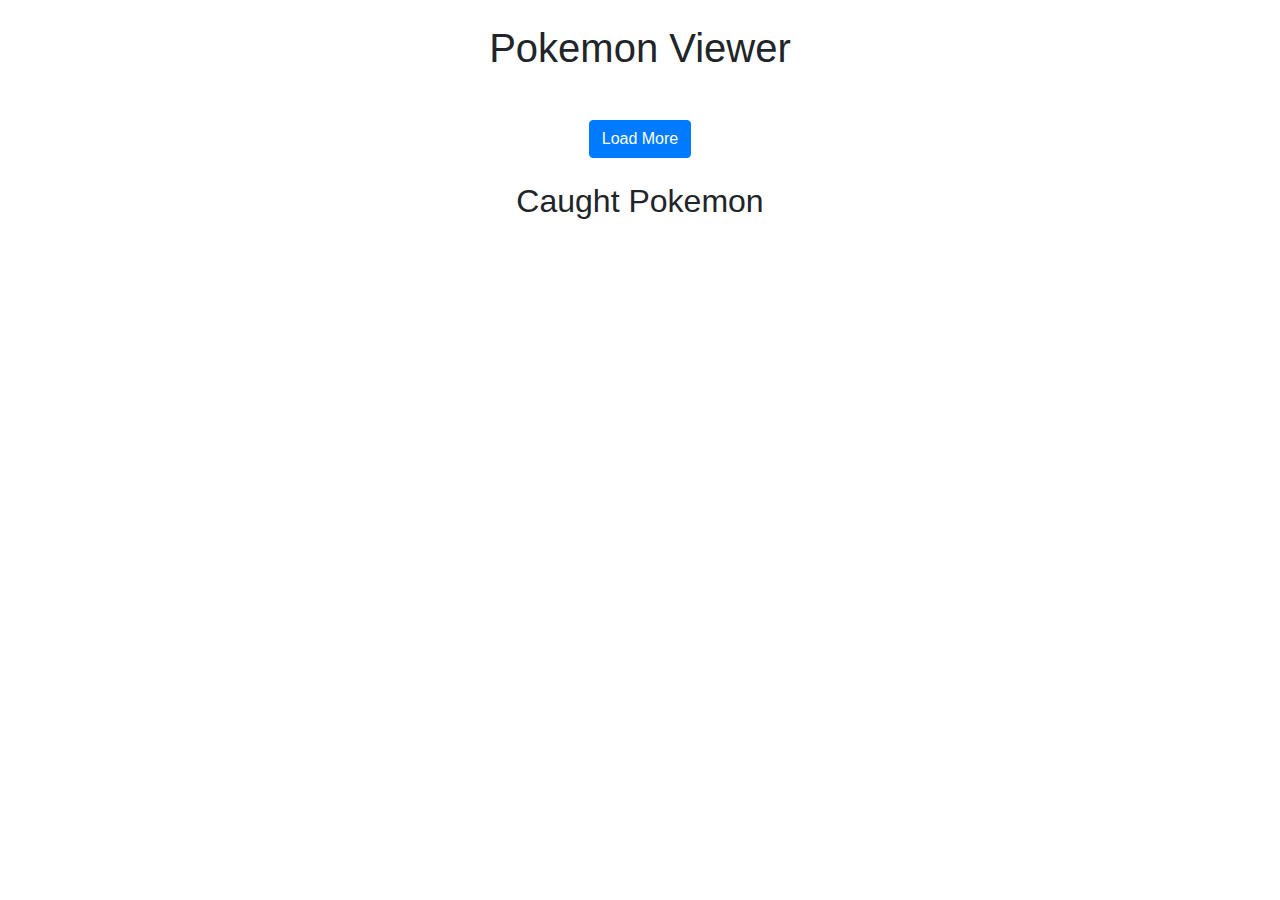
==== index.html @ 7d772be0 "Add files via upload" ====
<!DOCTYPE html>
<html lang="en">
<head>
    <meta charset="UTF-8">
    <meta name="viewport" content="width=device-width, initial-scale=1.0">
    <title>Pokemon Viewer</title>
    <link rel="stylesheet" href="style.css">
    <link rel="stylesheet" href="https://stackpath.bootstrapcdn.com/bootstrap/4.5.2/css/bootstrap.min.css">
</head>
<body>
    <div class="container">
        <h1 class="text-center my-4">Pokemon Viewer</h1>
        <div id="pokemon-list" class="row"></div>
        <div class="text-center my-4">
            <button id="load-more" class="btn btn-primary">Load More</button>
        </div>
        <h2 class="text-center my-4">Caught Pokemon</h2>
        <div id="caught-pokemon-list" class="row"></div>
    </div>
    <script src="script.js"></script>
</body>
</html>
---- style.css ----
body {
    background-color: #f771d5;
}

.pokemon-card {
    cursor: pointer;
    transition: transform 0.2s;
}

.pokemon-card:hover {
    transform: scale(1.05);
}

.pokemon-img {
    width: 100%;
    height: auto;
}

.caught {
    border: 2px solid rgb(248, 171, 108);
}
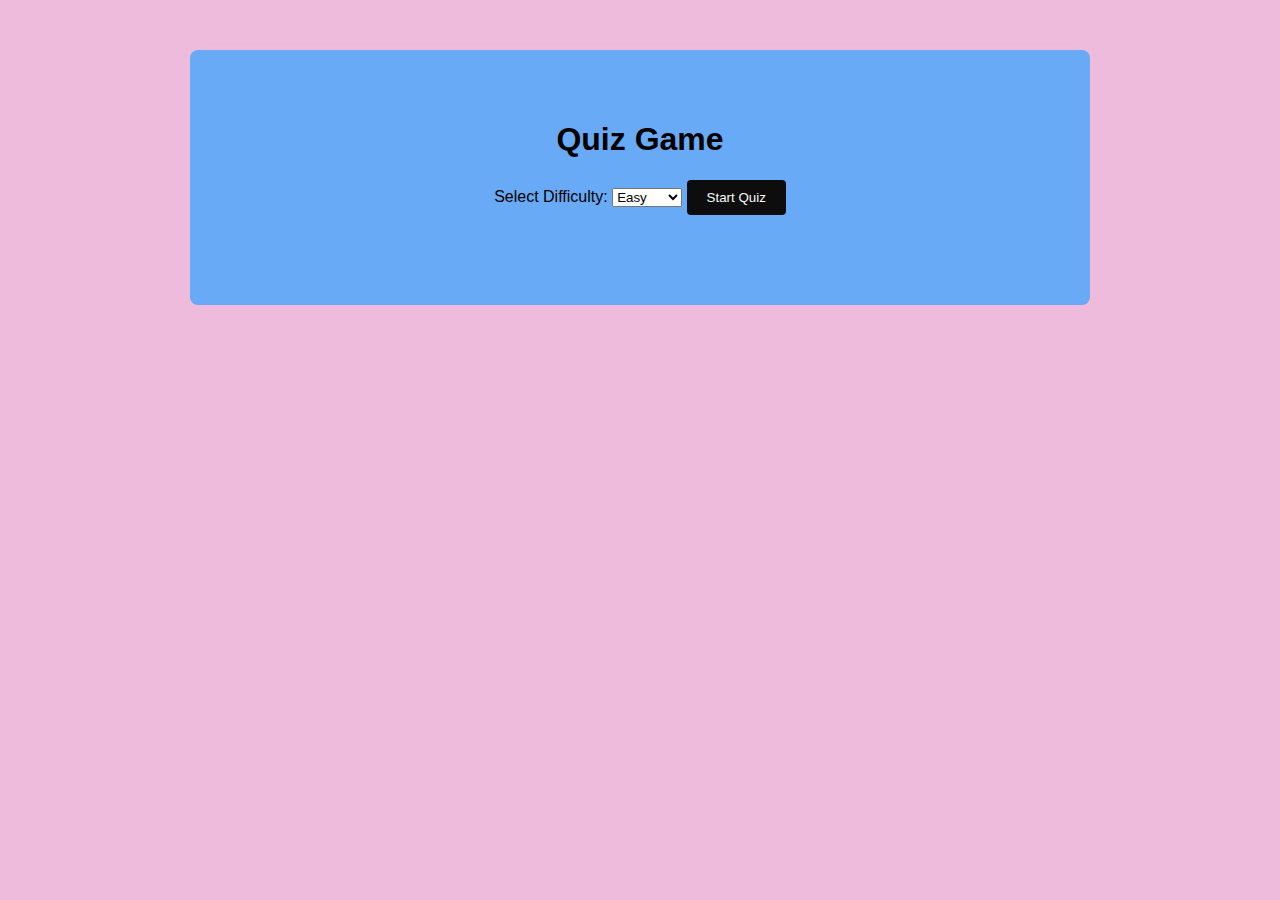
==== commit e417932c: "Add files via upload" ====
--- a/index.html
+++ b/index.html
@@ -3,20 +3,34 @@
 <head>
     <meta charset="UTF-8">
     <meta name="viewport" content="width=device-width, initial-scale=1.0">
-    <title>Pokemon Viewer</title>
+    <title>Quiz Game</title>
     <link rel="stylesheet" href="style.css">
-    <link rel="stylesheet" href="https://stackpath.bootstrapcdn.com/bootstrap/4.5.2/css/bootstrap.min.css">
 </head>
 <body>
     <div class="container">
-        <h1 class="text-center my-4">Pokemon Viewer</h1>
-        <div id="pokemon-list" class="row"></div>
-        <div class="text-center my-4">
-            <button id="load-more" class="btn btn-primary">Load More</button>
+        <h1>Quiz Game</h1>
+        <div id="quiz-container">
+            <form id="quiz-form">
+                <label for="difficulty">Select Difficulty:</label>
+                <select id="difficulty" name="difficulty">
+                    <option value="easy">Easy</option>
+                    <option value="medium">Medium</option>
+                    <option value="hard">Hard</option>
+                </select>
+                <button type="submit">Start Quiz</button>
+            </form>
+            <div id="question-container" class="hidden">
+                <h2 id="question"></h2>
+                <div id="answers"></div>
+            </div>
+            <div id="result" class="hidden">
+                <p id="result-message"></p>
+                <button id="next-question">Next Question</button>
+                <button id="reset-score">Reset Score</button>
+            </div>
         </div>
-        <h2 class="text-center my-4">Caught Pokemon</h2>
-        <div id="caught-pokemon-list" class="row"></div>
     </div>
+
     <script src="script.js"></script>
 </body>
 </html>--- a/style.css
+++ b/style.css
@@ -1,21 +1,64 @@
+
 body {
-    background-color: #f771d5;
+    font-family: Arial, sans-serif;
+    background-color: #eebbdd;
+    margin: 0;
+    padding: 0;
 }
 
-.pokemon-card {
-    cursor: pointer;
-    transition: transform 0.2s;
+.container {
+    max-width: 800px;
+    margin: 50px auto;
+    padding: 50px;
+    background-color: #68aaf5;
+    box-shadow: 0 0 10px rgba(236, 207, 207, 0.1);
+    border-radius: 8px;
 }
 
-.pokemon-card:hover {
-    transform: scale(1.05);
+h1 {
+    text-align: center;
 }
 
-.pokemon-img {
-    width: 100%;
-    height: auto;
+#quiz-container {
+    text-align: center;
 }
 
-.caught {
-    border: 2px solid rgb(248, 171, 108);
+#quiz-form {
+    margin-bottom: 40px;
+}
+
+.hidden {
+    display: none;
+}
+
+
+#question {
+    margin-bottom: 40px;
+}
+
+#answers {
+    display: flex;
+    flex-direction: column;
+    gap: 50px;
+    align-items: center;
+}
+
+button[type="submit"],
+button {
+    padding: 10px 20px;
+    background-color: #0e0d0d;
+    color: #f9fbfc;
+    border: none;
+    border-radius: 4px;
+    cursor: pointer;
+}
+
+button[type="submit"]:hover,
+button:hover {
+    background-color: #3a90ec;
+}
+
+#result-message {
+    font-weight: bold;
+    margin-bottom: 10px;
 }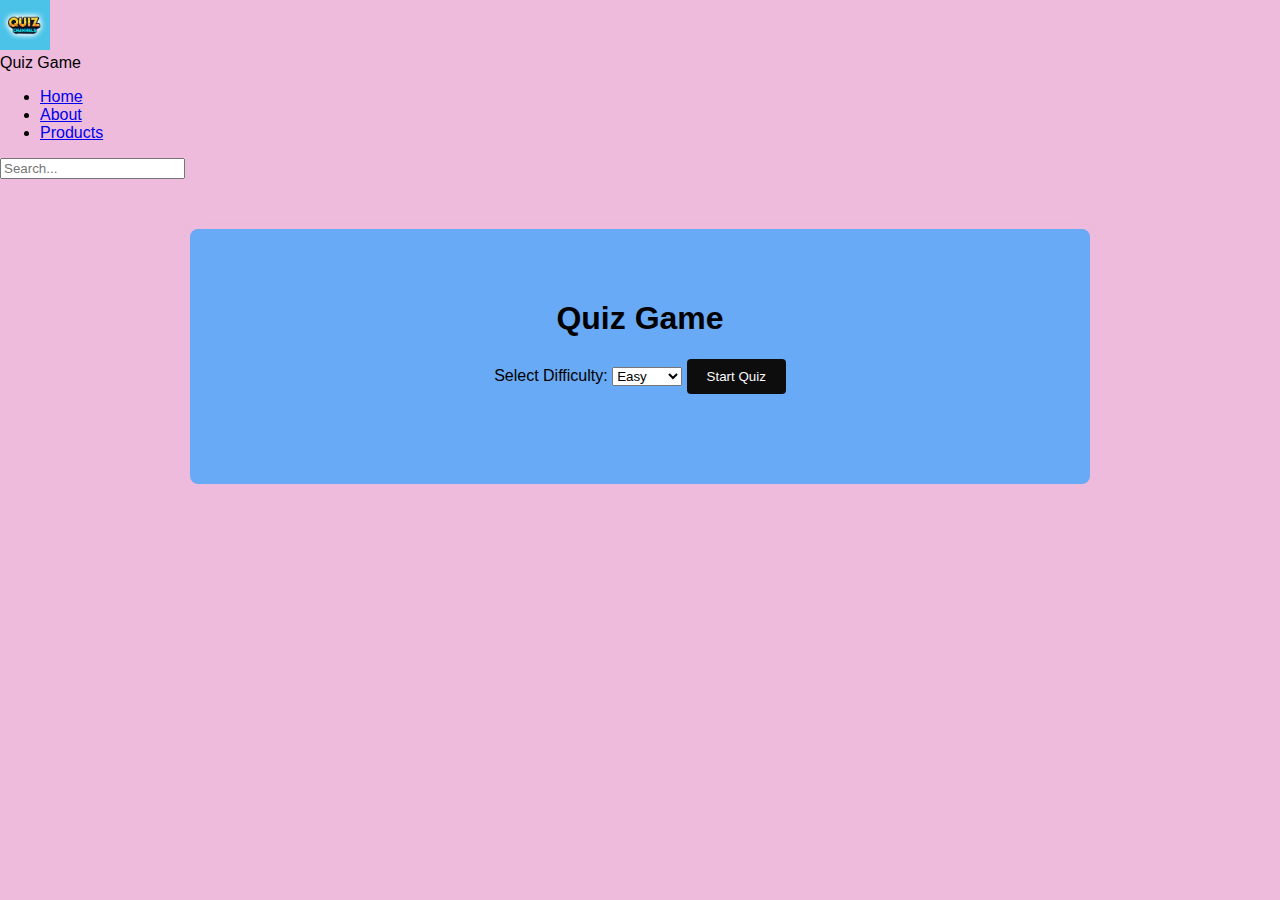
==== commit 9e22d25c: "Update index.html" ====
--- a/index.html
+++ b/index.html
@@ -3,34 +3,50 @@
 <head>
     <meta charset="UTF-8">
     <meta name="viewport" content="width=device-width, initial-scale=1.0">
-    <title>Quiz Game</title>
+    <title>Quiz Game | Home</title>
     <link rel="stylesheet" href="style.css">
+    <link rel="stylesheet" href="https://cdnjs.cloudflare.com/ajax/libs/font-awesome/5.15.4/css/all.min.css">
 </head>
 <body>
-    <div class="container">
-        <h1>Quiz Game</h1>
-        <div id="quiz-container">
-            <form id="quiz-form">
-                <label for="difficulty">Select Difficulty:</label>
-                <select id="difficulty" name="difficulty">
-                    <option value="easy">Easy</option>
-                    <option value="medium">Medium</option>
-                    <option value="hard">Hard</option>
-                </select>
-                <button type="submit">Start Quiz</button>
-            </form>
-            <div id="question-container" class="hidden">
-                <h2 id="question"></h2>
-                <div id="answers"></div>
+    <header>
+        <nav>
+            <img src="image/quiz logo.jpeg" width="50" height="50" alt="Logo">
+            <div class="logo">Quiz Game</div>
+            <ul>
+                <li><a href="index.html">Home</a></li>
+                <li><a href="about us.html">About</a></li>
+                <li><a href="products.html">Products</a></li>
+            </ul>
+            <div class="search-bar">
+                <input type="text" placeholder="Search...">
             </div>
-            <div id="result" class="hidden">
-                <p id="result-message"></p>
-                <button id="next-question">Next Question</button>
-                <button id="reset-score">Reset Score</button>
+        </nav>
+    </header>
+    <main>
+        <div class="container">
+            <h1>Quiz Game</h1>
+            <div id="quiz-container">
+                <form id="quiz-form">
+                    <label for="difficulty">Select Difficulty:</label>
+                    <select id="difficulty" name="difficulty">
+                        <option value="easy">Easy</option>
+                        <option value="medium">Medium</option>
+                        <option value="hard">Hard</option>
+                    </select>
+                    <button type="submit">Start Quiz</button>
+                </form>
+                <div id="question-container" class="hidden">
+                    <h2 id="question"></h2>
+                    <div id="answers"></div>
+                </div>
+                <div id="result" class="hidden">
+                    <p id="result-message"></p>
+                    <button id="next-question">Next Question</button>
+                    <button id="reset-score">Reset Score</button>
+                </div>
             </div>
         </div>
-    </div>
-
+    </main>
     <script src="script.js"></script>
 </body>
-</html>+</html>
